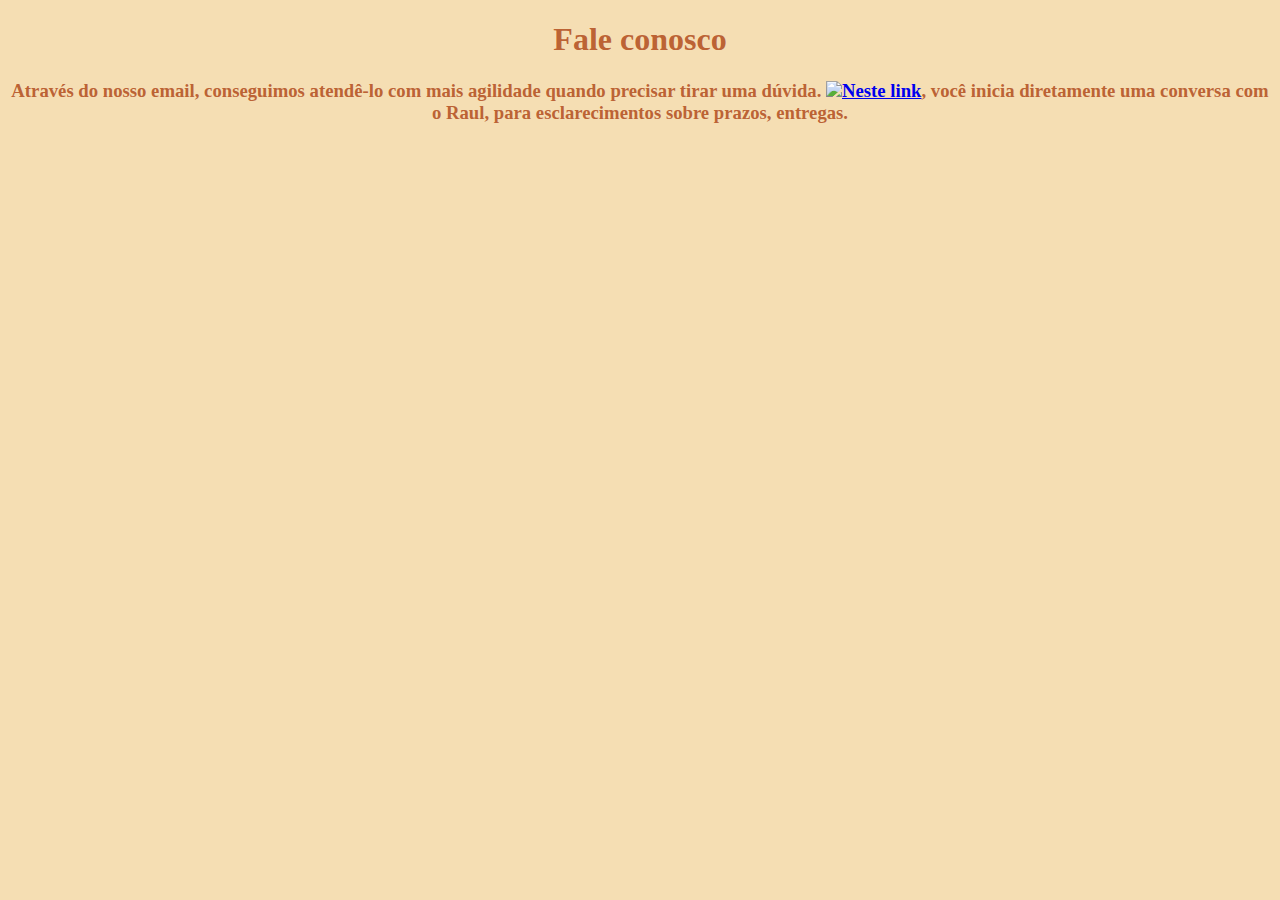
==== contato.html @ b16f1d7c "atualização 14.04" ====
<!DOCTYPE html>
<html lang="en">
<head>
    <meta charset="UTF-8">
    <meta http-equiv="X-UA-Compatible" content="IE=edge">
    <meta name="viewport" content="width=device-width, initial-scale=1.0">
    <link rel="stylesheet" href="css/style.css">
    <title>contato</title>

</head>
    <h1> Fale conosco </h1>
    <h3> 
        <p>Através do nosso email, conseguimos atendê-lo com mais agilidade quando precisar tirar uma dúvida. <a href="sarah.carvalho027@gmail.com"><img src="https://cdn-icons-mp4.flaticon.com/512/6416/6416396.mp4">Neste link</a>, você inicia diretamente uma conversa com o Raul, para esclarecimentos sobre prazos, entregas.</p></h3>
</body>
</html>
---- css/style.css ----
.menu-navegacao{
    width: 80%;
    margin: auto;
}
  
  
    ul {
      display: flex;
      justify-content: space-evenly;
     }
  


 li {
     padding: 20px;

    }


    h1, p {
        text-align: center;
        color:rgba(175, 71, 23, 0.836)
    }

    body {
        background-color:wheat;
    }
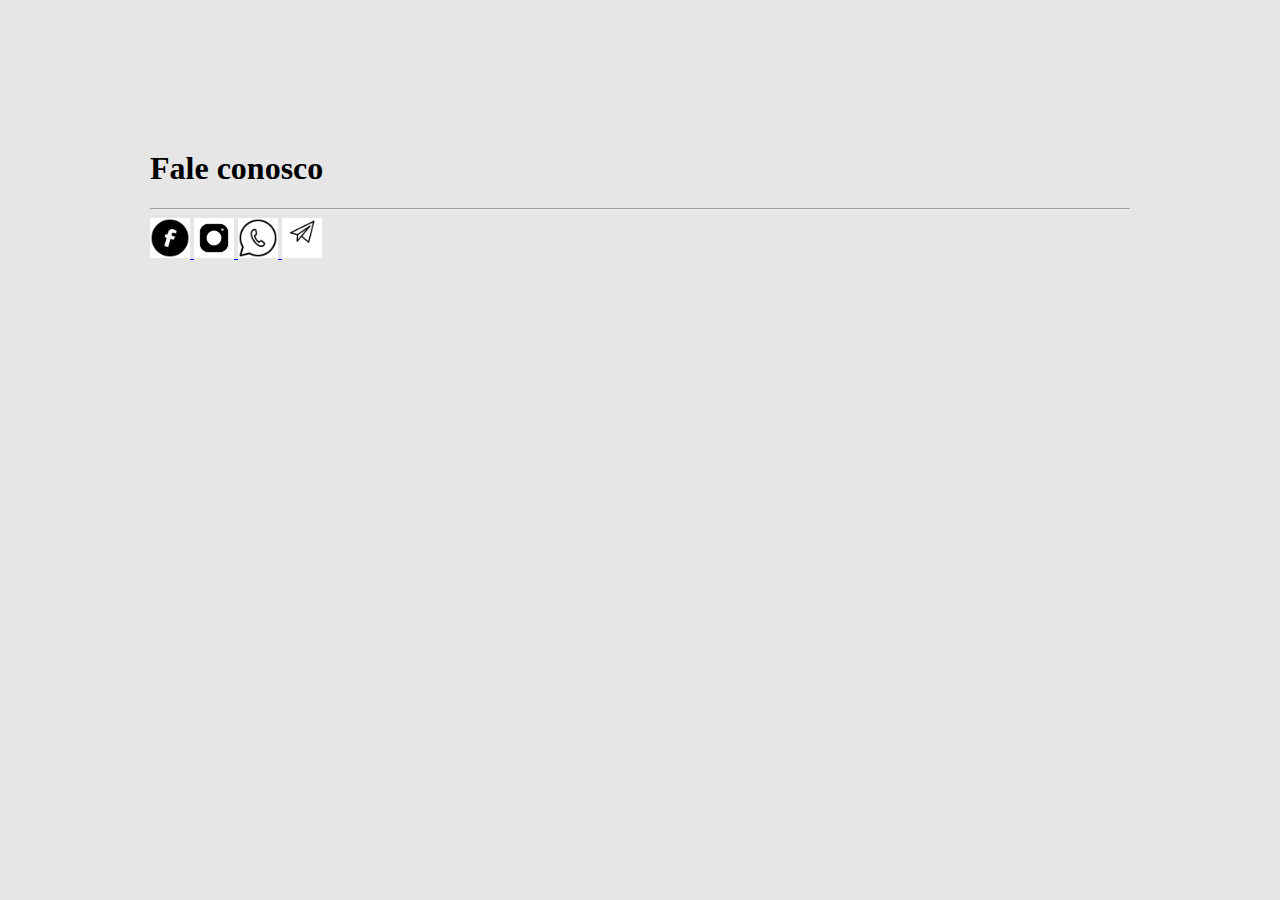
==== commit 0e9c0274: "atualização 02.05" ====
--- a/contato.html
+++ b/contato.html
@@ -6,10 +6,21 @@
     <meta name="viewport" content="width=device-width, initial-scale=1.0">
     <link rel="stylesheet" href="css/style.css">
     <title>contato</title>
+    <link rel="shortcut icon" href="https://img.icons8.com/?size=512&id=SU26ZFrQsvwR&format=png">
 
 </head>
     <h1> Fale conosco </h1>
     <h3> 
-        <p>Através do nosso email, conseguimos atendê-lo com mais agilidade quando precisar tirar uma dúvida. <a href="sarah.carvalho027@gmail.com"><img src="https://cdn-icons-mp4.flaticon.com/512/6416/6416396.mp4">Neste link</a>, você inicia diretamente uma conversa com o Raul, para esclarecimentos sobre prazos, entregas.</p></h3>
+
+    </h3>
+<hr>
+<a href="https://www.facebook.com/sarah.souza.35513800"> <img src="img/icons8-facebook-num-círculo (1).gif" alt="contate pelo facebook" height="40" width="40"> </a>
+
+<a href="https://instagram.com/sarahcarvalho_88?igshid=ZDdkNTZiNTM="> <img src="img/icons8-instagram.gif" alt="contate pelo instagram" height="40" width="40"> </a>
+
+<a href="https://api.whatsapp.com/send?phone=5511948627560"> <img src="img/icons8-whatsapp.gif" alt="contate pelo whatsapp" height="40" width="40"> </a>
+
+<a href="mailto:sarah.carvalho027@gmail.com"><img src="img/icons8-avião-de-papel.gif" alt="contate pelo email" height="40" width="40"> </a>
+</body>
 </body>
 </html>--- a/css/style.css
+++ b/css/style.css
@@ -7,6 +7,7 @@
     ul {
       display: flex;
       justify-content: space-evenly;
+      list-style: none;
      }
   
 
@@ -17,11 +18,63 @@
     }
 
 
-    h1, p {
+    h1,  {
         text-align: center;
-        color:rgba(175, 71, 23, 0.836)
+        color: #000000  
     }
 
     body {
-        background-color:wheat;
+        background-color: #E6E6E6;
+        margin: 150px;
     }
+
+
+.container-sapatos {
+    display: flex;
+    background-color:#E6E6E6;
+    flex-direction: row;
+    padding: 20px;
+    height: 400px;
+
+}  
+
+
+.container-cintos {
+    display: flex;
+    background-color:#E6E6E6;
+    flex-direction: row;
+    justify-content: space-around;  
+    padding: 20px;
+    height: 700px;
+    text-align: justify;
+
+} 
+
+div h2{
+    color:rgb(0, 0, 0);
+    text-align:inherit;
+}
+
+
+
+nav a:hover{ 
+    color: #ffff
+    
+    
+}
+ 
+p {
+    color: black;
+}
+
+
+
+.container-sapatos-prada {
+    display: flex;
+    background-color:#E6E6E6;
+    flex-direction: row;
+    justify-content: space-around;  
+    padding: 20px;
+    height: 400px;
+    text-align: justify;
+}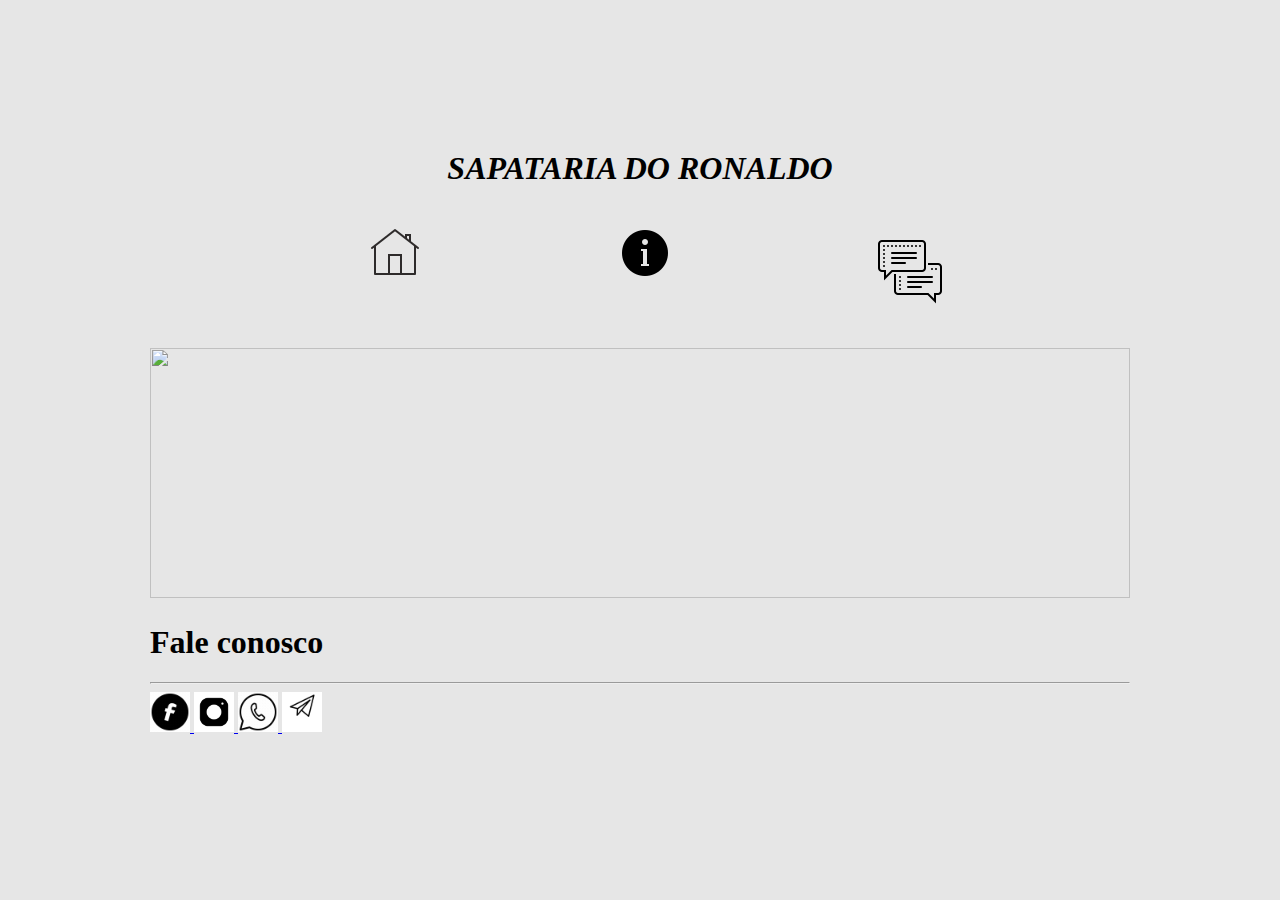
==== commit 210267f8: "atualização 17.05" ====
--- a/contato.html
+++ b/contato.html
@@ -9,7 +9,26 @@
     <link rel="shortcut icon" href="https://img.icons8.com/?size=512&id=SU26ZFrQsvwR&format=png">
 
 </head>
-    <h1> Fale conosco </h1>
+   
+</body>
+<i>
+    <h1 align="center"> SAPATARIA DO RONALDO </h1>
+  </i>
+  <header>
+    <nav>
+      <ul>
+        <li> <a href="index.html"><img src="img/icons8-casa-50 (1).png" class="inconehome"></a> </li>
+        <li> <a href="quemsomos.html"><img src="img/icons8-informações-50.png"></a> </li>
+        <li> <a href="contato.html"><img src="img/icons8-comunicação-80.png"></a> </li>
+      </ul>
+    </nav>
+    <img
+      src="https://img.freepik.com/fotos-premium/homem-de-sapatos-de-roupas-de-empresario-se-preparando-para-a-manha-do-noivo-antes-da-cerimonia-de-casamento_649498-1018.jpg?w=360"
+      class="banner">
+  </header>
+
+
+  <h1> Fale conosco </h1>
     <h3> 
 
     </h3>
@@ -21,6 +40,6 @@
 <a href="https://api.whatsapp.com/send?phone=5511948627560"> <img src="img/icons8-whatsapp.gif" alt="contate pelo whatsapp" height="40" width="40"> </a>
 
 <a href="mailto:sarah.carvalho027@gmail.com"><img src="img/icons8-avião-de-papel.gif" alt="contate pelo email" height="40" width="40"> </a>
-</body>
+
 </body>
 </html>--- a/css/style.css
+++ b/css/style.css
@@ -29,26 +29,74 @@
     }
 
 
-.container-sapatos {
-    display: flex;
-    background-color:#E6E6E6;
-    flex-direction: row;
-    padding: 20px;
-    height: 400px;
-
-}  
 
 
-.container-cintos {
-    display: flex;
-    background-color:#E6E6E6;
-    flex-direction: row;
-    justify-content: space-around;  
-    padding: 20px;
-    height: 700px;
-    text-align: justify;
 
-} 
+
+    .bloco-1 {
+        background-color: #E6E6E6;
+        height: 100%;
+        width: 50%;
+        text-align: center;
+        font-size: 5px;
+        font-family: 'Courier New', Courier, monospace;
+        border-radius: 16px;
+    }
+    
+    .bloco-2 {
+        background-color: #E6E6E6;
+        height: 100%;
+        width: 50%;
+        text-align: center;
+        font-size: 5px;
+        font-family:'Courier New', Courier, monospace;
+        border-radius: 16px;
+    }
+
+.container-space-evenly {
+        display: flex;
+        flex-direction: row;
+        justify-content: space-evenly;
+        background-color: #E6E6E6;
+        padding: 20px;
+        height: 400px;
+    }  
+
+
+
+    .bloco-1 {
+        background-color: #E6E6E6;
+        height: 100%;
+        width: 50%;
+        text-align: center;
+        font-size: 40px;
+        font-family: 'Courier New', Courier, monospace;
+        border-radius: 16px;
+    }
+    
+    .bloco-2 {
+        background-color: #E6E6E6;
+        height: 100%;
+        width: 50%;
+        text-align: center;
+        font-size: 40px;
+        font-family:'Courier New', Courier, monospace;
+        border-radius: 16px;
+    }
+
+.container-bolsas {
+        display: flex;
+        flex-direction: row;
+        justify-content: space-evenly;
+        background-color: #fff;
+        padding: 20px;
+        height: 600px;
+        text-decoration: none;
+        size: 50px;
+    }      
+
+
+
 
 div h2{
     color:rgb(0, 0, 0);
@@ -57,10 +105,8 @@
 
 
 
-nav a:hover{ 
-    color: #ffff
-    
-    
+h2:hover{
+    color: #fff;
 }
  
 p {
@@ -77,4 +123,16 @@
     padding: 20px;
     height: 400px;
     text-align: justify;
-}+}
+
+
+
+.banner {
+    width: 100%;
+    height: 250px;
+    object-fit: cover;
+    object-position: 75px 50%;
+  }
+
+
+  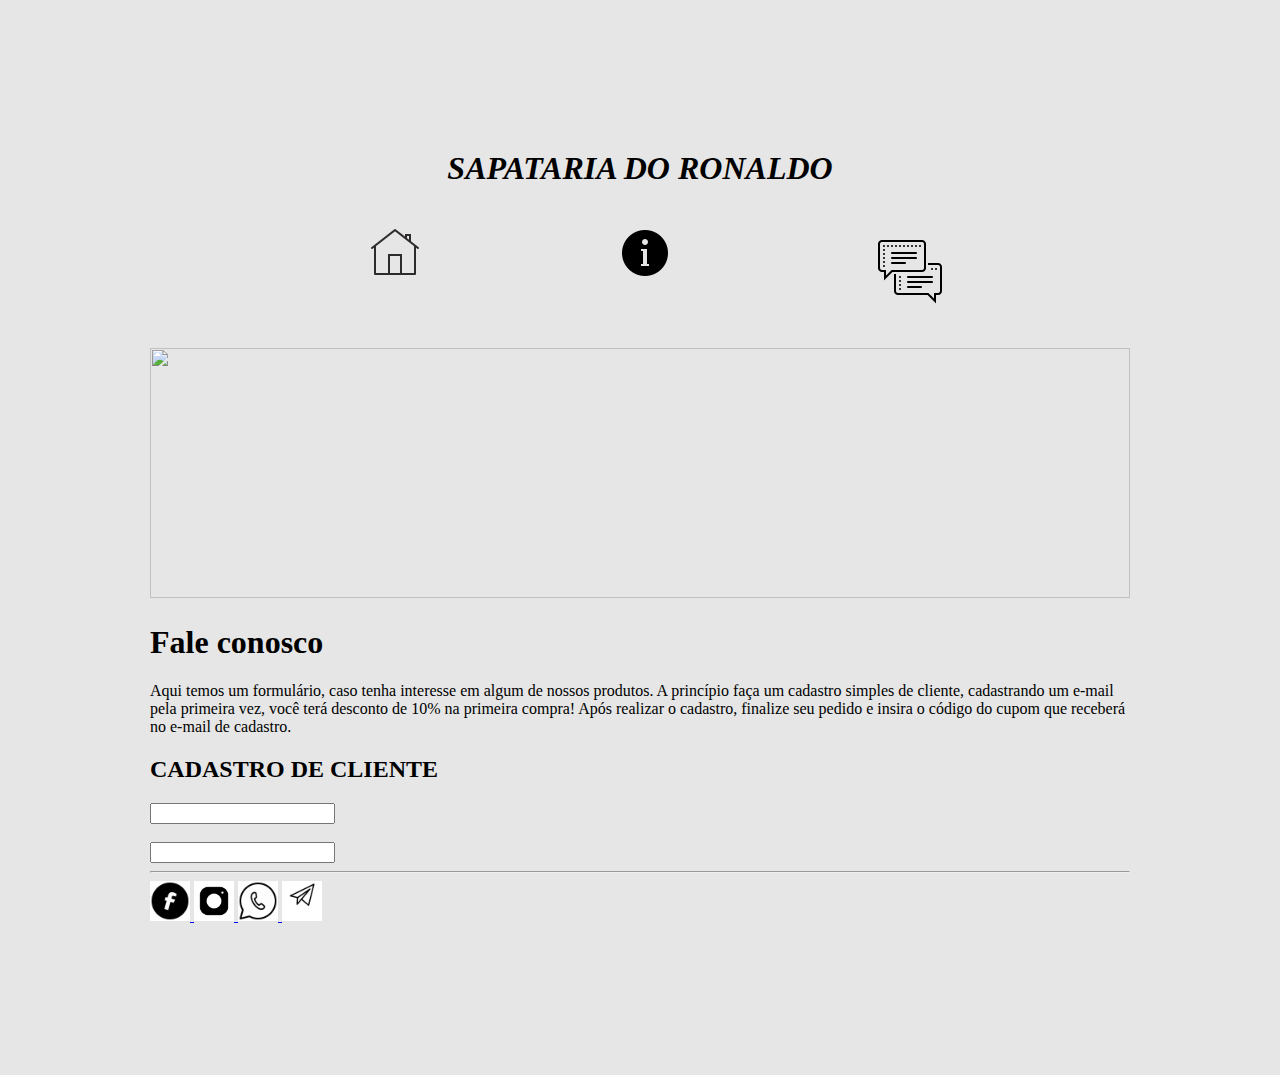
==== commit c3b0117b: "atualização 29.05" ====
--- a/contato.html
+++ b/contato.html
@@ -29,9 +29,14 @@
 
 
   <h1> Fale conosco </h1>
-    <h3> 
-
-    </h3>
+    <p> Aqui temos um formulário, caso tenha interesse em algum de nossos produtos.
+      A princípio faça um cadastro simples de cliente, cadastrando um e-mail pela primeira vez, você terá desconto de 10% na primeira compra! Após realizar o cadastro, finalize seu pedido e insira o código do cupom que receberá no e-mail de cadastro.
+    </p>
+    <h2> CADASTRO DE CLIENTE </h2>
+    <form>
+      <input type="text" name="email"> <br> <br>
+      <input type="text" name="nome completo"
+    </form>
 <hr>
 <a href="https://www.facebook.com/sarah.souza.35513800"> <img src="img/icons8-facebook-num-círculo (1).gif" alt="contate pelo facebook" height="40" width="40"> </a>
 
--- a/css/style.css
+++ b/css/style.css
@@ -28,74 +28,10 @@
         margin: 150px;
     }
 
-
-
-
-
-
-    .bloco-1 {
-        background-color: #E6E6E6;
-        height: 100%;
-        width: 50%;
-        text-align: center;
-        font-size: 5px;
-        font-family: 'Courier New', Courier, monospace;
-        border-radius: 16px;
-    }
-    
-    .bloco-2 {
-        background-color: #E6E6E6;
-        height: 100%;
-        width: 50%;
-        text-align: center;
-        font-size: 5px;
-        font-family:'Courier New', Courier, monospace;
-        border-radius: 16px;
-    }
-
-.container-space-evenly {
-        display: flex;
-        flex-direction: row;
-        justify-content: space-evenly;
-        background-color: #E6E6E6;
-        padding: 20px;
-        height: 400px;
-    }  
-
-
-
-    .bloco-1 {
-        background-color: #E6E6E6;
-        height: 100%;
-        width: 50%;
-        text-align: center;
-        font-size: 40px;
-        font-family: 'Courier New', Courier, monospace;
-        border-radius: 16px;
-    }
-    
-    .bloco-2 {
-        background-color: #E6E6E6;
-        height: 100%;
-        width: 50%;
-        text-align: center;
-        font-size: 40px;
-        font-family:'Courier New', Courier, monospace;
-        border-radius: 16px;
-    }
-
-.container-bolsas {
-        display: flex;
-        flex-direction: row;
-        justify-content: space-evenly;
-        background-color: #fff;
-        padding: 20px;
-        height: 600px;
-        text-decoration: none;
-        size: 50px;
-    }      
-
-
+.bloco-1 p{
+    font-size: 20px;
+    margin-top: -28px;
+}
 
 
 div h2{
@@ -135,4 +71,31 @@
   }
 
 
-  +
+
+  .caixa1{
+    background-color: #E6E6E6;
+    height: 400px;
+    width: 300px;
+    text-align: center;
+    font-size: 40px;
+    font-family: 'Courier New', Courier, monospace;
+    border-radius: 16px;}
+
+   .caixa2{
+        background-color: #E6E6E6;
+        height: 400px;
+        width: 300px;
+        text-align: center;
+        font-size: 40px;
+        font-family: 'Courier New', Courier, monospace;
+        border-radius: 16px;}  
+ 
+ 
+ .container-memorie {
+            display: flex;
+            flex-direction: row;
+            justify-content: space-evenly;
+            background-color: #E6E6E6;
+            padding: 10px;
+            height: 400px;  }    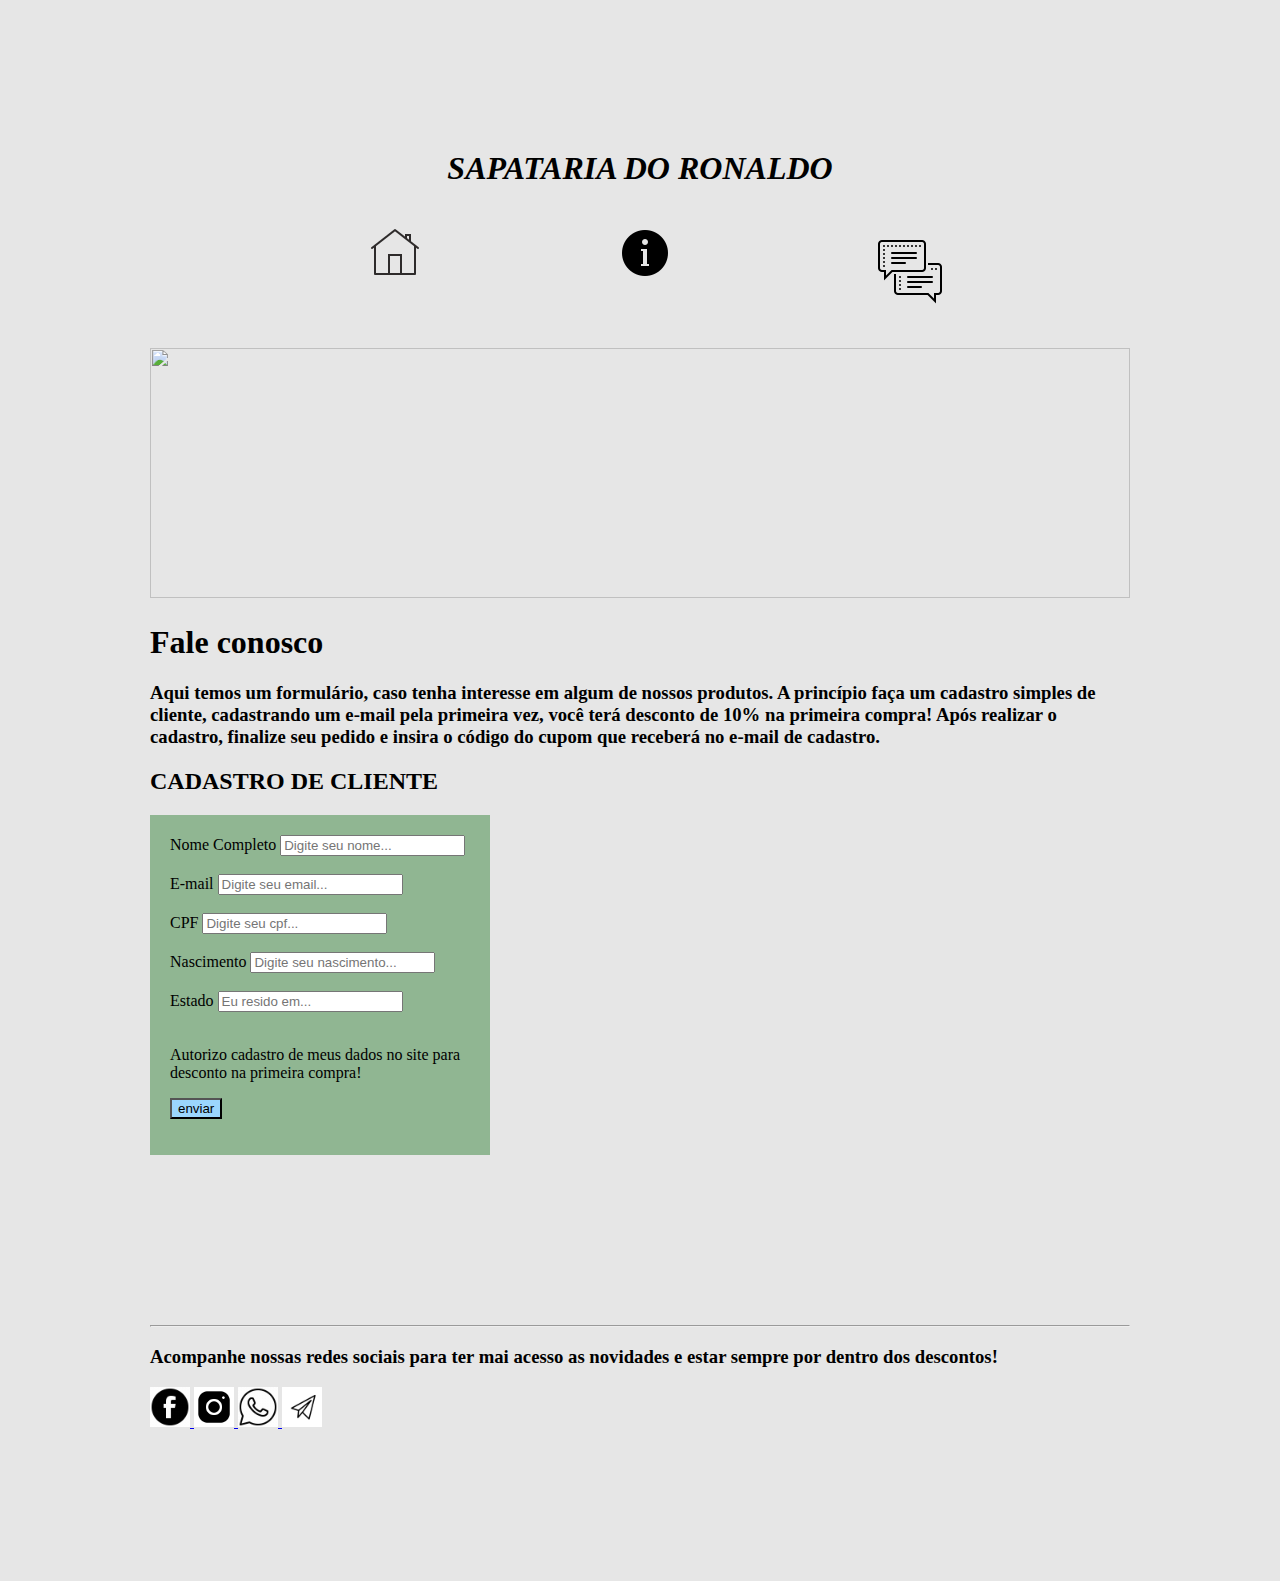
==== commit a4fad541: "atualização 30.05" ====
--- a/contato.html
+++ b/contato.html
@@ -1,50 +1,77 @@
 <!DOCTYPE html>
 <html lang="en">
+
 <head>
-    <meta charset="UTF-8">
-    <meta http-equiv="X-UA-Compatible" content="IE=edge">
-    <meta name="viewport" content="width=device-width, initial-scale=1.0">
-    <link rel="stylesheet" href="css/style.css">
-    <title>contato</title>
-    <link rel="shortcut icon" href="https://img.icons8.com/?size=512&id=SU26ZFrQsvwR&format=png">
+  <meta charset="UTF-8">
+  <meta http-equiv="X-UA-Compatible" content="IE=edge">
+  <meta name="viewport" content="width=device-width, initial-scale=1.0">
+  <link rel="stylesheet" href="css/style.css">
+  <title>contato</title>
+  <link rel="shortcut icon" href="https://img.icons8.com/?size=512&id=SU26ZFrQsvwR&format=png">
 
 </head>
-   
+
 </body>
 <i>
-    <h1 align="center"> SAPATARIA DO RONALDO </h1>
-  </i>
-  <header>
-    <nav>
-      <ul>
-        <li> <a href="index.html"><img src="img/icons8-casa-50 (1).png" class="inconehome"></a> </li>
-        <li> <a href="quemsomos.html"><img src="img/icons8-informações-50.png"></a> </li>
-        <li> <a href="contato.html"><img src="img/icons8-comunicação-80.png"></a> </li>
-      </ul>
-    </nav>
-    <img
-      src="https://img.freepik.com/fotos-premium/homem-de-sapatos-de-roupas-de-empresario-se-preparando-para-a-manha-do-noivo-antes-da-cerimonia-de-casamento_649498-1018.jpg?w=360"
-      class="banner">
-  </header>
+  <h1 align="center"> SAPATARIA DO RONALDO </h1>
+</i>
+<header>
+  <nav>
+    <ul>
+      <li> <a href="index.html"><img src="img/icons8-casa-50 (1).png" class="inconehome"></a> </li>
+      <li> <a href="quemsomos.html"><img src="img/icons8-informações-50.png"></a> </li>
+      <li> <a href="contato.html"><img src="img/icons8-comunicação-80.png"></a> </li>
+    </ul>
+  </nav>
+  <img
+    src="https://img.freepik.com/fotos-premium/homem-de-sapatos-de-roupas-de-empresario-se-preparando-para-a-manha-do-noivo-antes-da-cerimonia-de-casamento_649498-1018.jpg?w=360"
+    class="banner">
+</header>
 
 
-  <h1> Fale conosco </h1>
-    <p> Aqui temos um formulário, caso tenha interesse em algum de nossos produtos.
-      A princípio faça um cadastro simples de cliente, cadastrando um e-mail pela primeira vez, você terá desconto de 10% na primeira compra! Após realizar o cadastro, finalize seu pedido e insira o código do cupom que receberá no e-mail de cadastro.
-    </p>
-    <h2> CADASTRO DE CLIENTE </h2>
-    <form>
-      <input type="text" name="email"> <br> <br>
-      <input type="text" name="nome completo"
-    </form>
+
+
+<h1> Fale conosco </h1>
+<h3> Aqui temos um formulário, caso tenha interesse em algum de nossos produtos.
+  A princípio faça um cadastro simples de cliente, cadastrando um e-mail pela primeira vez, você terá desconto de 10% na
+  primeira compra! Após realizar o cadastro, finalize seu pedido e insira o código do cupom que receberá no e-mail de
+  cadastro.
+</h3>
+<h2> CADASTRO DE CLIENTE </h2>
+
+<form id="contato" action="https://formsubmit.co/sarah.carvalho027@gmail.com" method="POST">
+  <label>Nome Completo</label>
+  <input type="text" name="nome completo" placeholder="Digite seu nome..." required> <br><br>
+  <label>E-mail</label>
+  <input type="text" name="email" placeholder="Digite seu email..." required><br><br>
+  <label>CPF</label>
+  <input type="text" name="cfp" placeholder="Digite seu cpf..." required><br><br>
+  <label>Nascimento</label>
+  <input type="text" name="data de nascimento" placeholder="Digite seu nascimento..." required><br><br>
+  <label>Estado</label>
+  <input type="text" name="estado" placeholder="Eu resido em..." required><br><br>
+  <p>Autorizo cadastro de meus dados no site para desconto na primeira compra!</p>
+  <button id="botao" type="submit">enviar</button>
+</form>
+
+<br><br><br><br><br><br><br><br><br>
+
+
+
 <hr>
-<a href="https://www.facebook.com/sarah.souza.35513800"> <img src="img/icons8-facebook-num-círculo (1).gif" alt="contate pelo facebook" height="40" width="40"> </a>
+<h3>Acompanhe nossas redes sociais para ter mai acesso as novidades e estar sempre por dentro dos descontos!</h3>
+<a href="https://www.facebook.com/sarah.souza.35513800"> <img src="img/icons8-facebook-num-círculo (1).gif"
+    alt="contate pelo facebook" height="40" width="40"> </a>
 
-<a href="https://instagram.com/sarahcarvalho_88?igshid=ZDdkNTZiNTM="> <img src="img/icons8-instagram.gif" alt="contate pelo instagram" height="40" width="40"> </a>
+<a href="https://instagram.com/sarahcarvalho_88?igshid=ZDdkNTZiNTM="> <img src="img/icons8-instagram.gif"
+    alt="contate pelo instagram" height="40" width="40"> </a>
 
-<a href="https://api.whatsapp.com/send?phone=5511948627560"> <img src="img/icons8-whatsapp.gif" alt="contate pelo whatsapp" height="40" width="40"> </a>
+<a href="https://api.whatsapp.com/send?phone=5511948627560"> <img src="img/icons8-whatsapp.gif"
+    alt="contate pelo whatsapp" height="40" width="40"> </a>
 
-<a href="mailto:sarah.carvalho027@gmail.com"><img src="img/icons8-avião-de-papel.gif" alt="contate pelo email" height="40" width="40"> </a>
+<a href="mailto:sarah.carvalho027@gmail.com"><img src="img/icons8-avião-de-papel.gif" alt="contate pelo email"
+    height="40" width="40"> </a>
 
 </body>
+
 </html>--- a/css/style.css
+++ b/css/style.css
@@ -1,50 +1,51 @@
-.menu-navegacao{
+.menu-navegacao {
     width: 80%;
     margin: auto;
 }
-  
-  
-    ul {
-      display: flex;
-      justify-content: space-evenly;
-      list-style: none;
-     }
-  
 
 
- li {
-     padding: 20px;
-
-    }
+ul {
+    display: flex;
+    justify-content: space-evenly;
+    list-style: none;
+}
 
 
-    h1,  {
-        text-align: center;
-        color: #000000  
-    }
 
-    body {
-        background-color: #E6E6E6;
-        margin: 150px;
-    }
+li {
+    padding: 20px;
 
-.bloco-1 p{
+}
+
+
+h1,
+{
+text-align: center;
+color: #000000
+}
+
+body {
+    background-color: #E6E6E6;
+    margin: 150px;
+}
+
+.bloco-1 p {
     font-size: 20px;
     margin-top: -28px;
 }
 
 
-div h2{
-    color:rgb(0, 0, 0);
-    text-align:inherit;
+div h2 {
+    color: rgb(0, 0, 0);
+    text-align: inherit;
 }
 
 
 
-h2:hover{
+h2:hover {
     color: #fff;
 }
- 
+
 p {
     color: black;
 }
@@ -53,9 +54,9 @@
 
 .container-sapatos-prada {
     display: flex;
-    background-color:#E6E6E6;
+    background-color: #E6E6E6;
     flex-direction: row;
-    justify-content: space-around;  
+    justify-content: space-around;
     padding: 20px;
     height: 400px;
     text-align: justify;
@@ -68,34 +69,56 @@
     height: 250px;
     object-fit: cover;
     object-position: 75px 50%;
-  }
+}
 
 
 
 
-  .caixa1{
+.caixa1 {
     background-color: #E6E6E6;
     height: 400px;
     width: 300px;
     text-align: center;
     font-size: 40px;
     font-family: 'Courier New', Courier, monospace;
-    border-radius: 16px;}
+    border-radius: 16px;
+}
 
-   .caixa2{
-        background-color: #E6E6E6;
-        height: 400px;
-        width: 300px;
-        text-align: center;
-        font-size: 40px;
-        font-family: 'Courier New', Courier, monospace;
-        border-radius: 16px;}  
- 
- 
- .container-memorie {
-            display: flex;
-            flex-direction: row;
-            justify-content: space-evenly;
-            background-color: #E6E6E6;
-            padding: 10px;
-            height: 400px;  }    +.caixa2 {
+    background-color: #E6E6E6;
+    height: 400px;
+    width: 300px;
+    text-align: center;
+    font-size: 40px;
+    font-family: 'Courier New', Courier, monospace;
+    border-radius: 16px;
+}
+
+
+.container-memorie {
+    display: flex;
+    flex-direction: row;
+    justify-content: space-evenly;
+    background-color: #E6E6E6;
+    padding: 10px;
+    height: 400px;
+}
+
+#contato {
+    background-color: rgb(144, 182, 146);
+    display: block;
+    width: 300px;
+    padding: 20px;
+    height: 300px;
+
+}
+
+
+button{
+    background-color: rgb(155, 214, 253);
+}
+
+
+button:hover {
+    background-color: rgb(33, 125, 245);
+}